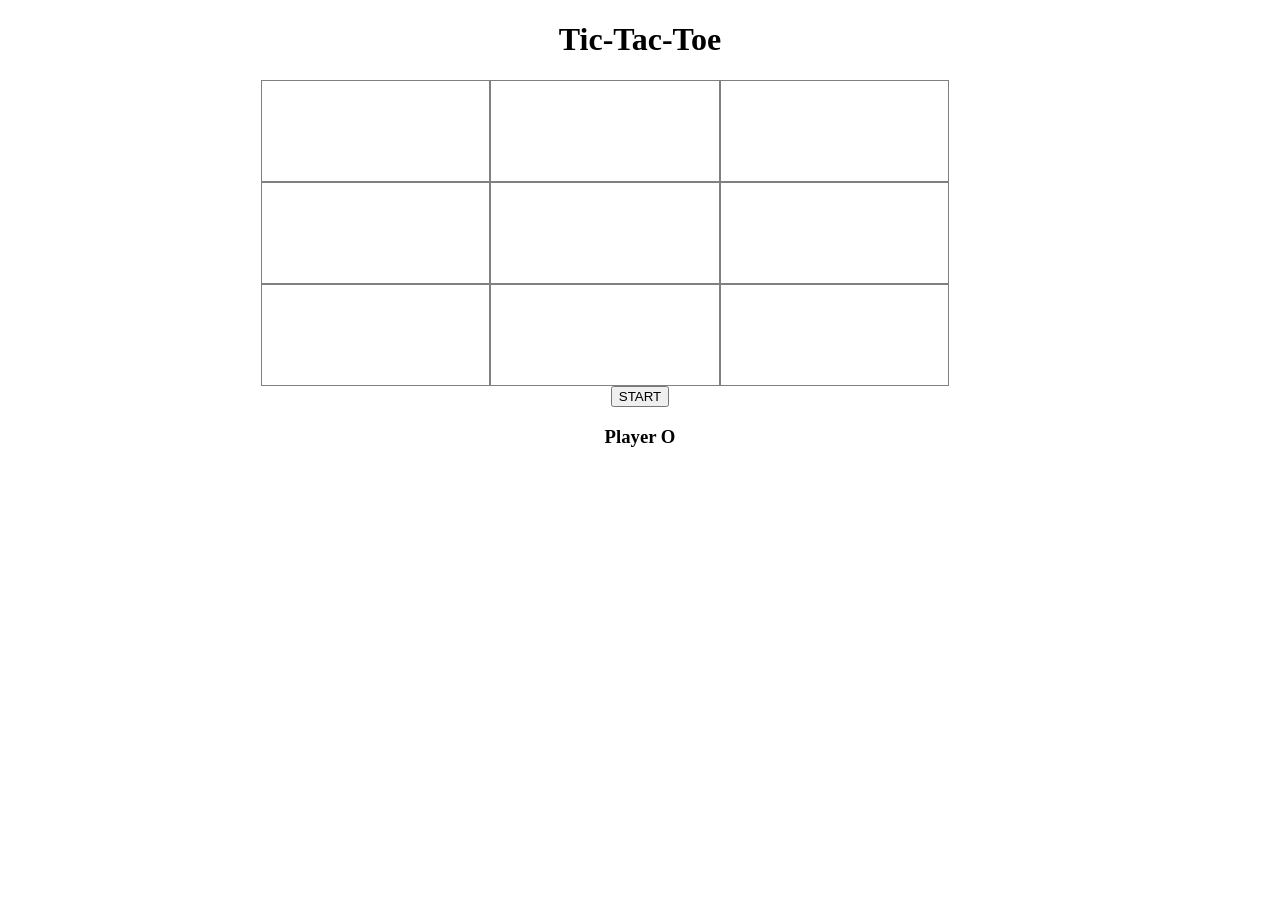
==== tictactoe/tictactoe.html @ 477b48c9 "레포를 지우면 커밋이 날아간다" ====
<!DOCTYPE html>
<html>
  <head>
    <meta charset="utf-8" />
    <meta http-equiv="X-UA-Compatible" />
    <title>Tic-Tac-Toe</title>
    <meta name="viewport" content="width=device-width, initial-scale=1" />
    <link
      rel="stylesheet"
      type="text/css"
      media="screen"
      href="tictactoe.css"
    />
  </head>
  <body>
    <div class="wrap" align="center">
      <h1>Tic-Tac-Toe</h1>

      <div id="rowWrap"></div>
      <div id="buttonDiv">
        <button id="start" onclick="startClick()">START</button>
        <button id="restart" hidden="hidden" onclick="restartClick()">
          RESTART
        </button>
      </div>
      <h3>Player <span id="player"></span></h3>
      <div id="alert"></div>
    </div>
  </body>
  <script src="tictactoe.js"></script>
</html>
---- tictactoe/tictactoe.css ----
.wrap {
  margin: 0 20%;
}

#rowWrap {
  width: 100%;
  display: flex; /*div 수평 정렬*/
  flex-flow: row wrap;
}

.row {
  position: relative;
  border: 1px solid gray;
  width: 30%; /*width 설정으로 한줄에 정렬될 div갯수 설정.*/
  height: 100px;
}
div#alert {
  color: red;
}
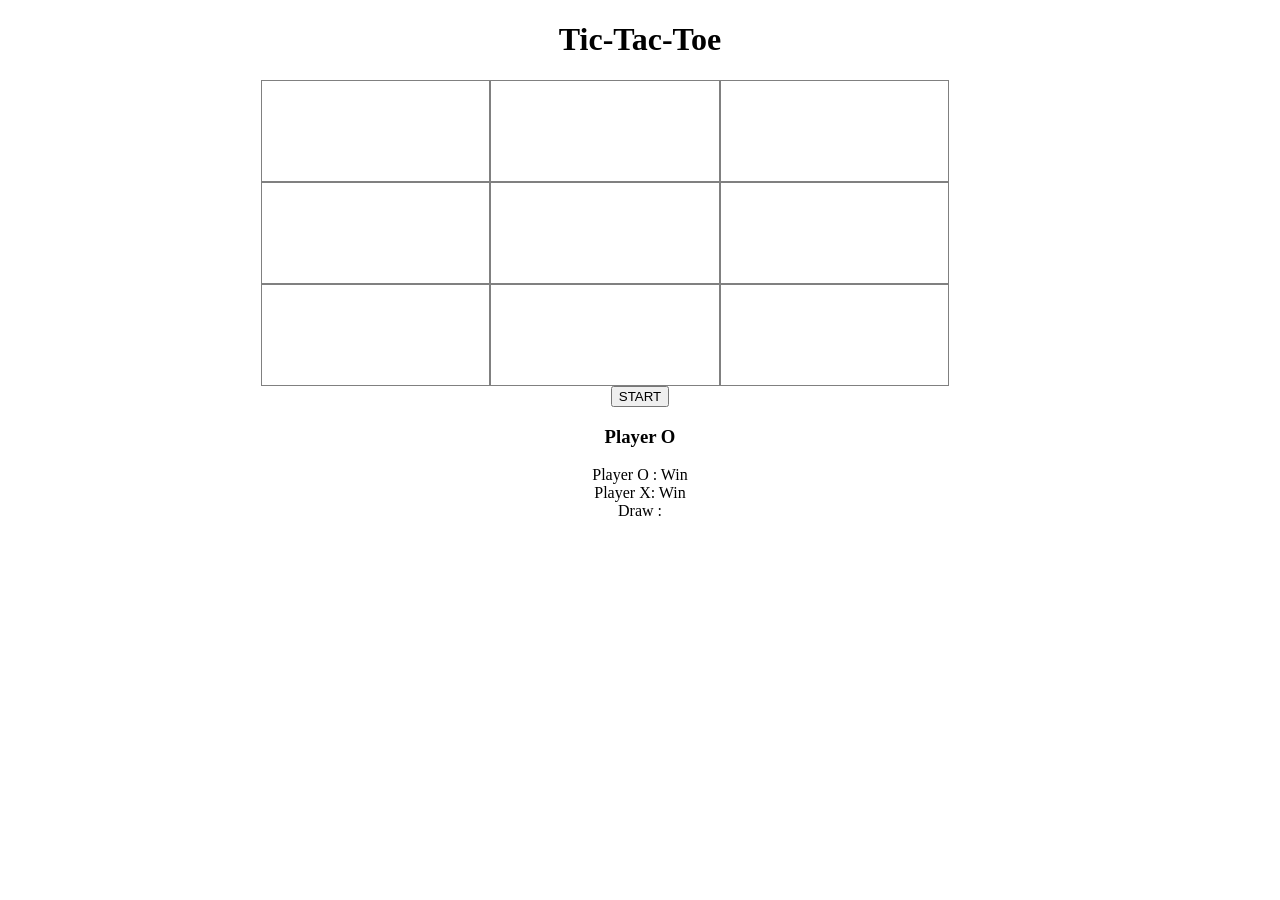
==== commit 43d7332f: "js" ====
--- a/tictactoe/tictactoe.html
+++ b/tictactoe/tictactoe.html
@@ -25,6 +25,9 @@
       </div>
       <h3>Player <span id="player"></span></h3>
       <div id="alert"></div>
+      <div>Player O :<span id="player1Win"></span> Win</div>
+      <div>Player X: <span id="player2Win"></span> Win</div>
+      <div>Draw : <span id="draw"></span></div>
     </div>
   </body>
   <script src="tictactoe.js"></script>
